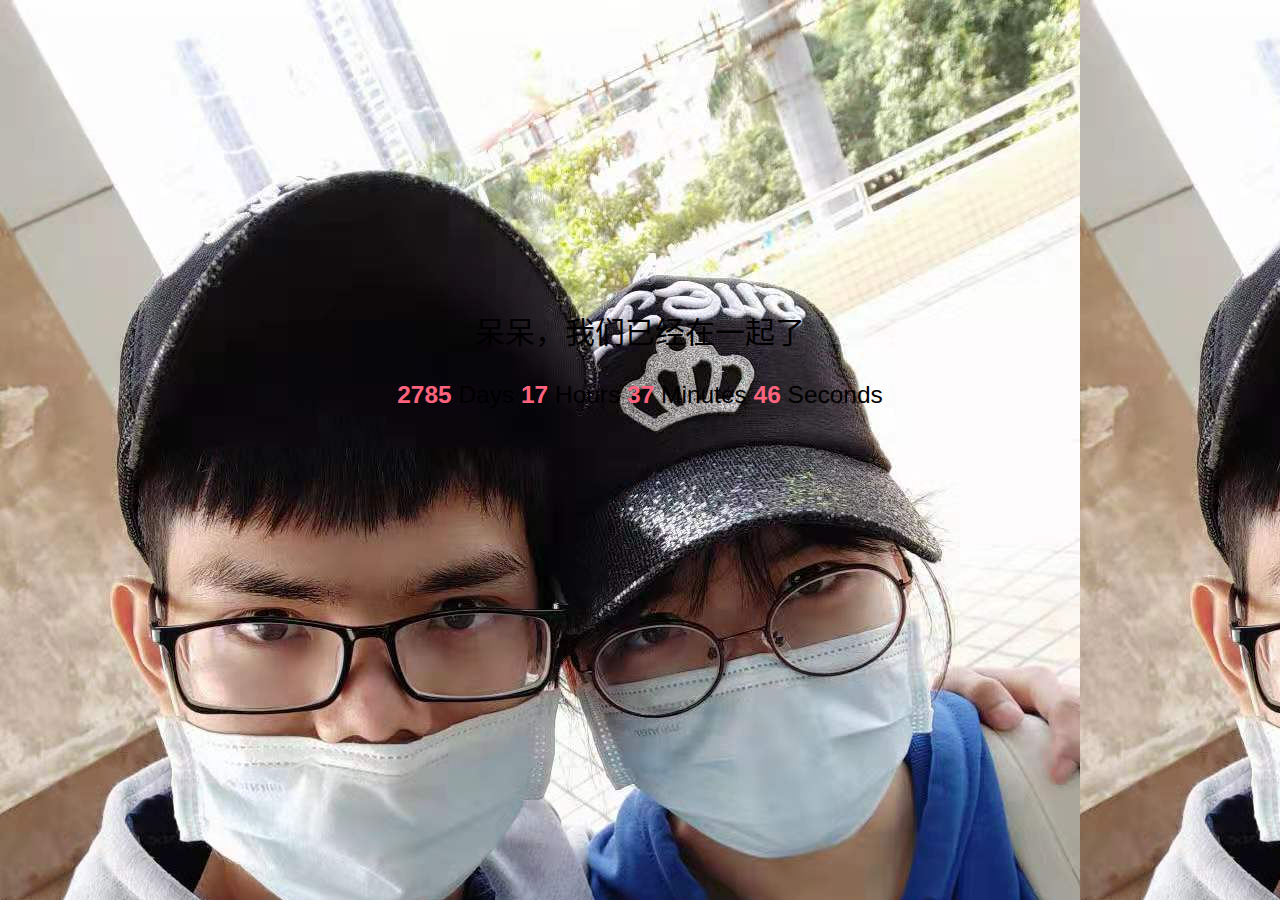
==== index.html @ 90b43e0d "雯雯" ====
﻿<!DOCTYPE html>
<html lang="zh-CN">

<head>
    <meta charset="utf-8">
    <meta name="viewport" content="width=device-width">
    <meta http-equiv="X-UA-Compatible" content="IE=edge,chrome=1" />
    <meta name="renderer" content="webkit">
    <meta name="viewport" content="width=device-width, initial-scale=1, maximum-scale=1, user-scalable=no" />
    <title>恋爱计时器</title>
    <style>
        body {
            -webkit-font-smoothing: antialiased;
            font-family: Helvetica Neue, Helvetica, Hiragino Sans GB, Microsoft YaHei, Arial, sans-serif;
            background-image: url('雯雯.jpg');
            font-size: 85%;
            margin: 0;
        }
        
        h2 {
            font-size: 220%;
            font-weight: 400;
        }
        
        .content {
            position: absolute;
            width: 100%;
            top: 40%;
            transform: translate(0, -50%);
            text-align: center;
        }
        
        .timer {
            font-size: 180%;
            line-height: 1.5;
            margin: 1em 0;
        }
        
        .timer b {
            color: rgb(253, 99, 125);
        }
    </style>
</head>

<body>
    <div class="content">
        <h2>呆呆，我们已经在一起了</h2>
        <div class="timer">
            <b id="d"></b> Days <b id="h"></b> Hours <b id="m"></b> Minutes <b id="s"></b> Seconds
        </div>
    </div>

    <script>
        function timer() {
            var start = new Date(2018, 11, 10); // 2015.7.2
            //var now = new Date();
            //var t = now - start;
            var t = new Date() - start;
            var h = ~~(t / 1000 / 60 / 60 % 24);
            if (h < 10) {
                h = "0" + h;
            }
            var m = ~~(t / 1000 / 60 % 60);
            if (m < 10) {
                m = "0" + m;
            }

            var s = ~~(t / 1000 % 60);
            if (s < 10) {
                s = "0" + s;
            }
            document.getElementById('d').innerHTML = ~~(t / 1000 / 60 / 60 / 24);
            document.getElementById('h').innerHTML = h;
            document.getElementById('m').innerHTML = m;
            document.getElementById('s').innerHTML = s;
        }
        timer();
        setInterval(timer, 1000);
    </script>
</body>

</html>
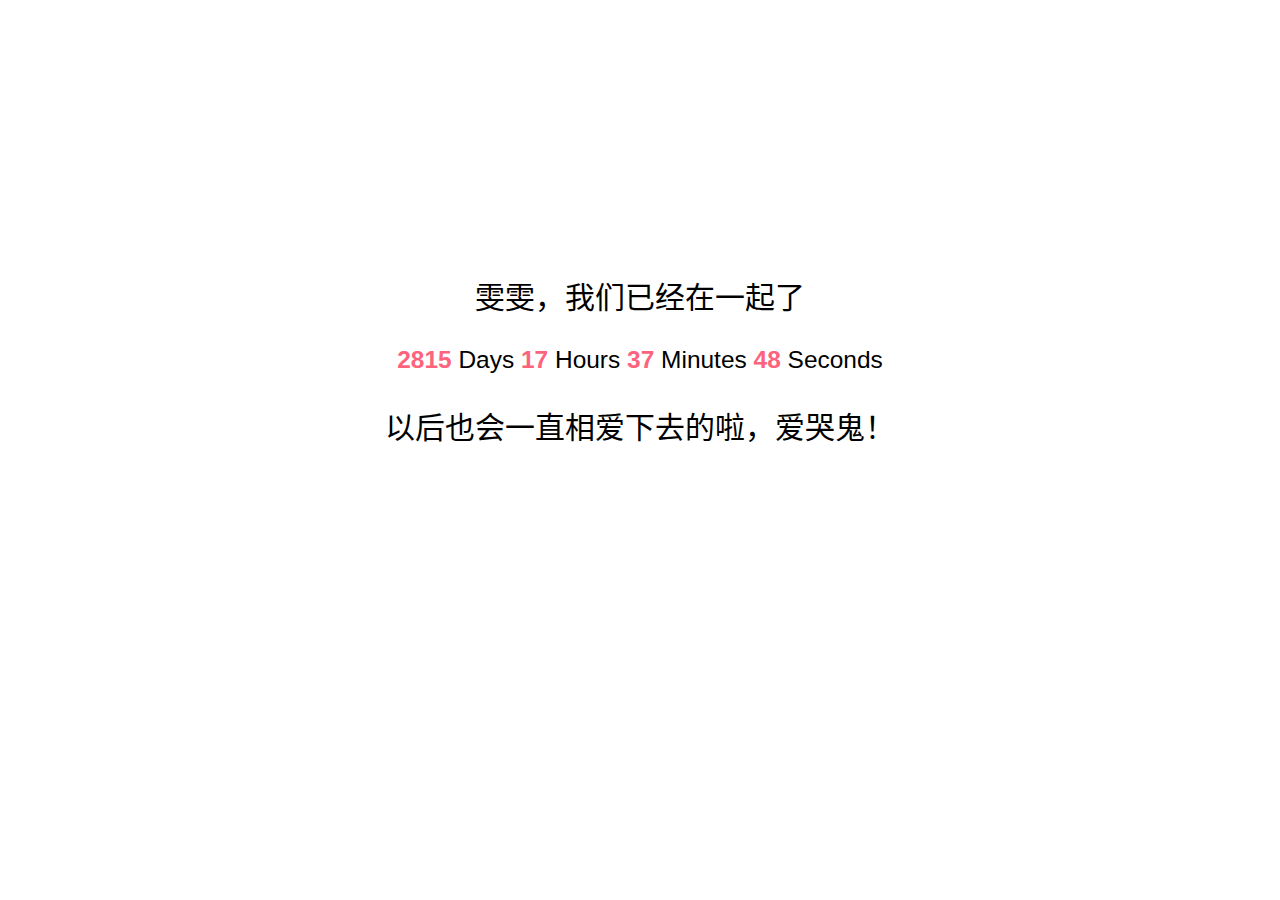
==== commit ebbdea30: "1.0" ====
--- a/index.html
+++ b/index.html
@@ -12,16 +12,16 @@
         body {
             -webkit-font-smoothing: antialiased;
             font-family: Helvetica Neue, Helvetica, Hiragino Sans GB, Microsoft YaHei, Arial, sans-serif;
-            background-image: url('雯雯.jpg');
+            background-image: url('bg.jpg');
             font-size: 85%;
             margin: 0;
         }
-        
+
         h2 {
             font-size: 220%;
             font-weight: 400;
         }
-        
+
         .content {
             position: absolute;
             width: 100%;
@@ -29,32 +29,31 @@
             transform: translate(0, -50%);
             text-align: center;
         }
-        
+
         .timer {
             font-size: 180%;
             line-height: 1.5;
             margin: 1em 0;
         }
-        
-        .timer b {
-            color: rgb(253, 99, 125);
-        }
+
+            .timer b {
+                color: rgb(253, 99, 125);
+            }
     </style>
 </head>
 
 <body>
     <div class="content">
-        <h2>呆呆，我们已经在一起了</h2>
+        <h2>雯雯，我们已经在一起了</h2>
         <div class="timer">
             <b id="d"></b> Days <b id="h"></b> Hours <b id="m"></b> Minutes <b id="s"></b> Seconds
         </div>
+        <h2>以后也会一直相爱下去的啦，爱哭鬼！</h2>
     </div>
 
     <script>
         function timer() {
-            var start = new Date(2018, 11, 10); // 2015.7.2
-            //var now = new Date();
-            //var t = now - start;
+            var start = new Date(2018, 10, 10);
             var t = new Date() - start;
             var h = ~~(t / 1000 / 60 / 60 % 24);
             if (h < 10) {
@@ -64,7 +63,6 @@
             if (m < 10) {
                 m = "0" + m;
             }
-
             var s = ~~(t / 1000 % 60);
             if (s < 10) {
                 s = "0" + s;
@@ -79,4 +77,4 @@
     </script>
 </body>
 
-</html>
+</html>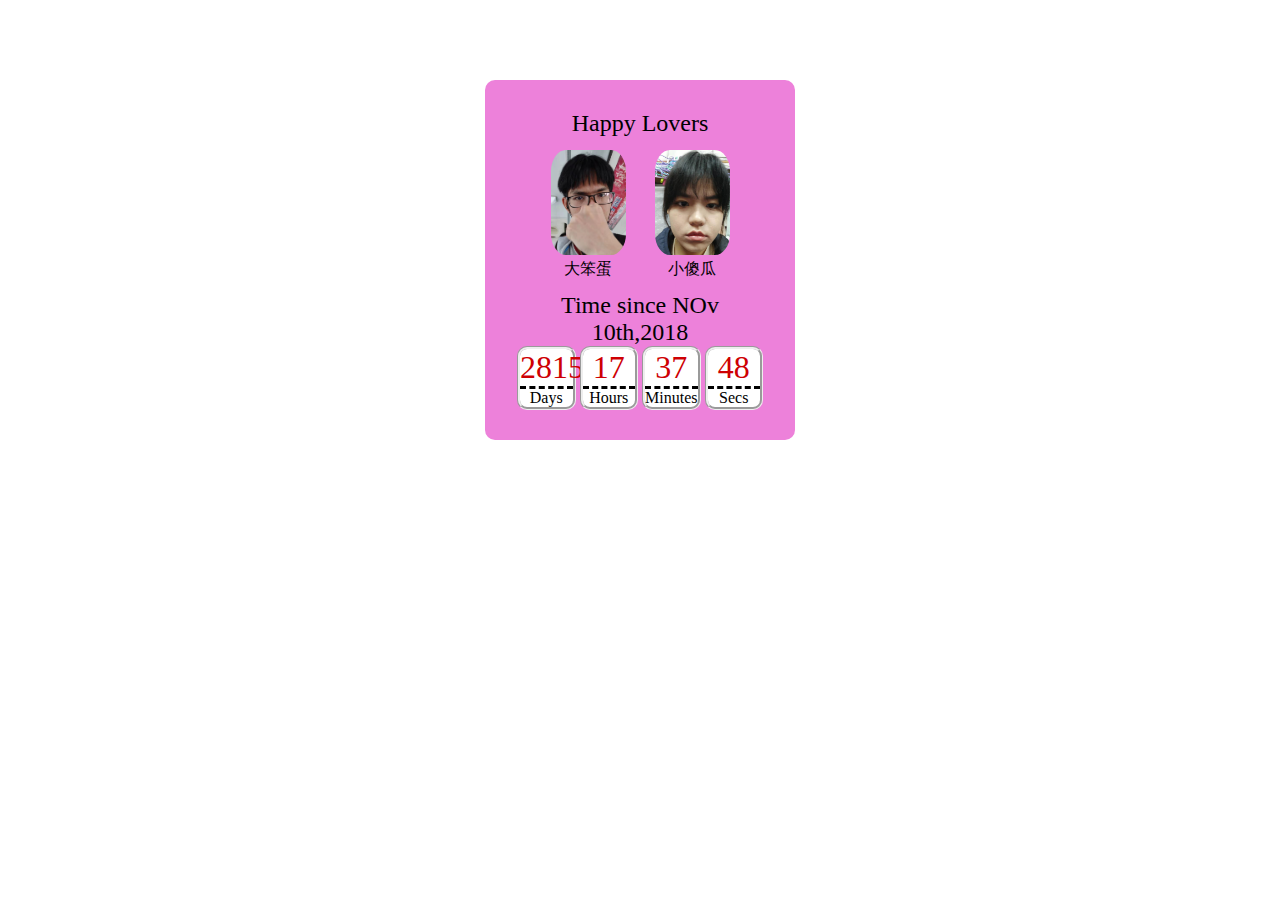
==== commit d61d6564: "2.3" ====
--- a/index.html
+++ b/index.html
@@ -1,80 +1,51 @@
-﻿<!DOCTYPE html>
-<html lang="zh-CN">
+﻿<!doctype html>
+<html>
+<head>
+<meta charset="utf-8">
+<title>我们相爱的时光</title>
+<link href="css/test1.css" rel="stylesheet" type="text/css">
+<script src="js/test1.js" type="text/javascript" ></script>
+<!--The following script tag downloads a font from the Adobe Edge Web Fonts server for use within the web page. We recommend that you do not modify it.--><script>var __adobewebfontsappname__="dreamweaver"</script><script src="http://use.edgefonts.net/cookie:n4:default;euphoria-script:n4:default.js" type="text/javascript"></script>
+</head>
+	
 
-<head>
-    <meta charset="utf-8">
-    <meta name="viewport" content="width=device-width">
-    <meta http-equiv="X-UA-Compatible" content="IE=edge,chrome=1" />
-    <meta name="renderer" content="webkit">
-    <meta name="viewport" content="width=device-width, initial-scale=1, maximum-scale=1, user-scalable=no" />
-    <title>恋爱计时器</title>
-    <style>
-        body {
-            -webkit-font-smoothing: antialiased;
-            font-family: Helvetica Neue, Helvetica, Hiragino Sans GB, Microsoft YaHei, Arial, sans-serif;
-            background-image: url('bg.jpg');
-            font-size: 85%;
-            margin: 0;
-        }
-
-        h2 {
-            font-size: 220%;
-            font-weight: 400;
-        }
-
-        .content {
-            position: absolute;
-            width: 100%;
-            top: 40%;
-            transform: translate(0, -50%);
-            text-align: center;
-        }
-
-        .timer {
-            font-size: 180%;
-            line-height: 1.5;
-            margin: 1em 0;
-        }
-
-            .timer b {
-                color: rgb(253, 99, 125);
-            }
-    </style>
-</head>
-
-<body>
-    <div class="content">
-        <h2>雯雯，我们已经在一起了</h2>
-        <div class="timer">
-            <b id="d"></b> Days <b id="h"></b> Hours <b id="m"></b> Minutes <b id="s"></b> Seconds
-        </div>
-        <h2>以后也会一直相爱下去的啦，爱哭鬼！</h2>
+<body class="bodystyle"  >
+<div class="bg">
+  <div class="couple">
+    <div class="couplehead">happy lovers </div>
+    <div class="table">
+      <div class="imggrid">
+        <div> <img src="myimage/boy.jpg" alt="" width="100%" class="imgstyle"/> </div>
+        <div> 大笨蛋 </div>
+      </div>
+      <div class="imggrid">
+        <div > <img src="myimage/girl.jpg" alt="" width="100%" class="imgstyle" > </div>
+        <div> 小傻瓜 </div>
+      </div>
     </div>
-
-    <script>
-        function timer() {
-            var start = new Date(2018, 10, 10);
-            var t = new Date() - start;
-            var h = ~~(t / 1000 / 60 / 60 % 24);
-            if (h < 10) {
-                h = "0" + h;
-            }
-            var m = ~~(t / 1000 / 60 % 60);
-            if (m < 10) {
-                m = "0" + m;
-            }
-            var s = ~~(t / 1000 % 60);
-            if (s < 10) {
-                s = "0" + s;
-            }
-            document.getElementById('d').innerHTML = ~~(t / 1000 / 60 / 60 / 24);
-            document.getElementById('h').innerHTML = h;
-            document.getElementById('m').innerHTML = m;
-            document.getElementById('s').innerHTML = s;
-        }
-        timer();
-        setInterval(timer, 1000);
-    </script>
+  </div>
+  <div>
+    <div class="time"> Time since NOv 10th,2018 </div>
+    <div class="timetable">
+      <div  class="timegrid">
+        <div class="num"   id="d"> </div>
+        <div> Days </div>
+      </div>
+      <div class="timegrid">
+        <div class="num" id="h"> </div>
+        <div> Hours </div>
+      </div>
+      <div class="timegrid">
+        <div class="num"  id="m"> </div>
+        <div> Minutes </div>
+      </div>
+      <div class="timegrid">
+        <div class="num"  id="s"> </div>
+        <div> Secs </div>
+      </div>
+    </div>
+  </div>
+</div>
+<script>timer();setInterval(timer, 1000);</script>
 </body>
-
-</html>+</html>
--- a/css/test1.css
+++ b/css/test1.css
@@ -0,0 +1,84 @@
+@charset "utf-8";
+/* CSS Document */
+
+.body {
+	margin-left: 20px;
+	margin-top: 20px;
+	margin-right: 20px;
+	margin-bottom: 20px;
+	background-color: #DD4346;
+	border-radius: 5px;
+}
+.bh {
+}
+.bg {
+	margin-top: auto;
+	margin-right: auto;
+	margin-bottom: auto;
+	background-color: #ED81DA;
+	border-radius: 10px;
+	padding-top: 30px;
+	padding-right: 30px;
+	padding-bottom: 30px;
+	padding-left: 30px;
+	width: 250px;
+	height: 300px;
+	position: absolute;
+	margin-left: auto;
+	left: 50%;
+	transform: translate(-50%,20%);
+	top: 50%;
+}
+.couple {
+}
+.couplehead {
+	text-align: center;
+	text-transform: capitalize;
+	font-family: euphoria-script;
+	font-style: normal;
+	font-weight: 400;
+	font-size: x-large;
+}
+.imggrid {
+	display: inline-block;
+	width: 30%;
+	margin-top: 5%;
+	margin-right: 5%;
+	margin-bottom: 5%;
+	margin-left: 5%;
+}
+.table {
+	text-align: center;
+}
+.time {
+	text-align: center;
+	font-family: cookie;
+	font-style: normal;
+	font-weight: 400;
+	font-size: x-large;
+	text-decoration: none;
+}
+.timegrid {
+	display: inline-block;
+	border-style: groove;
+	border-radius: 10px;
+	background-color: #FFFFFF;
+	width: 21%;
+}
+.timetable {
+	text-align: center;
+}
+.imgstyle {
+	border-radius: 20%;
+}
+.num {
+	font-size: xx-large;
+	border-bottom-style: dashed;
+	color: #CE0003;
+	border-bottom-color: #000000;
+
+}
+.bodystyle {
+	position: relative;
+
+}
